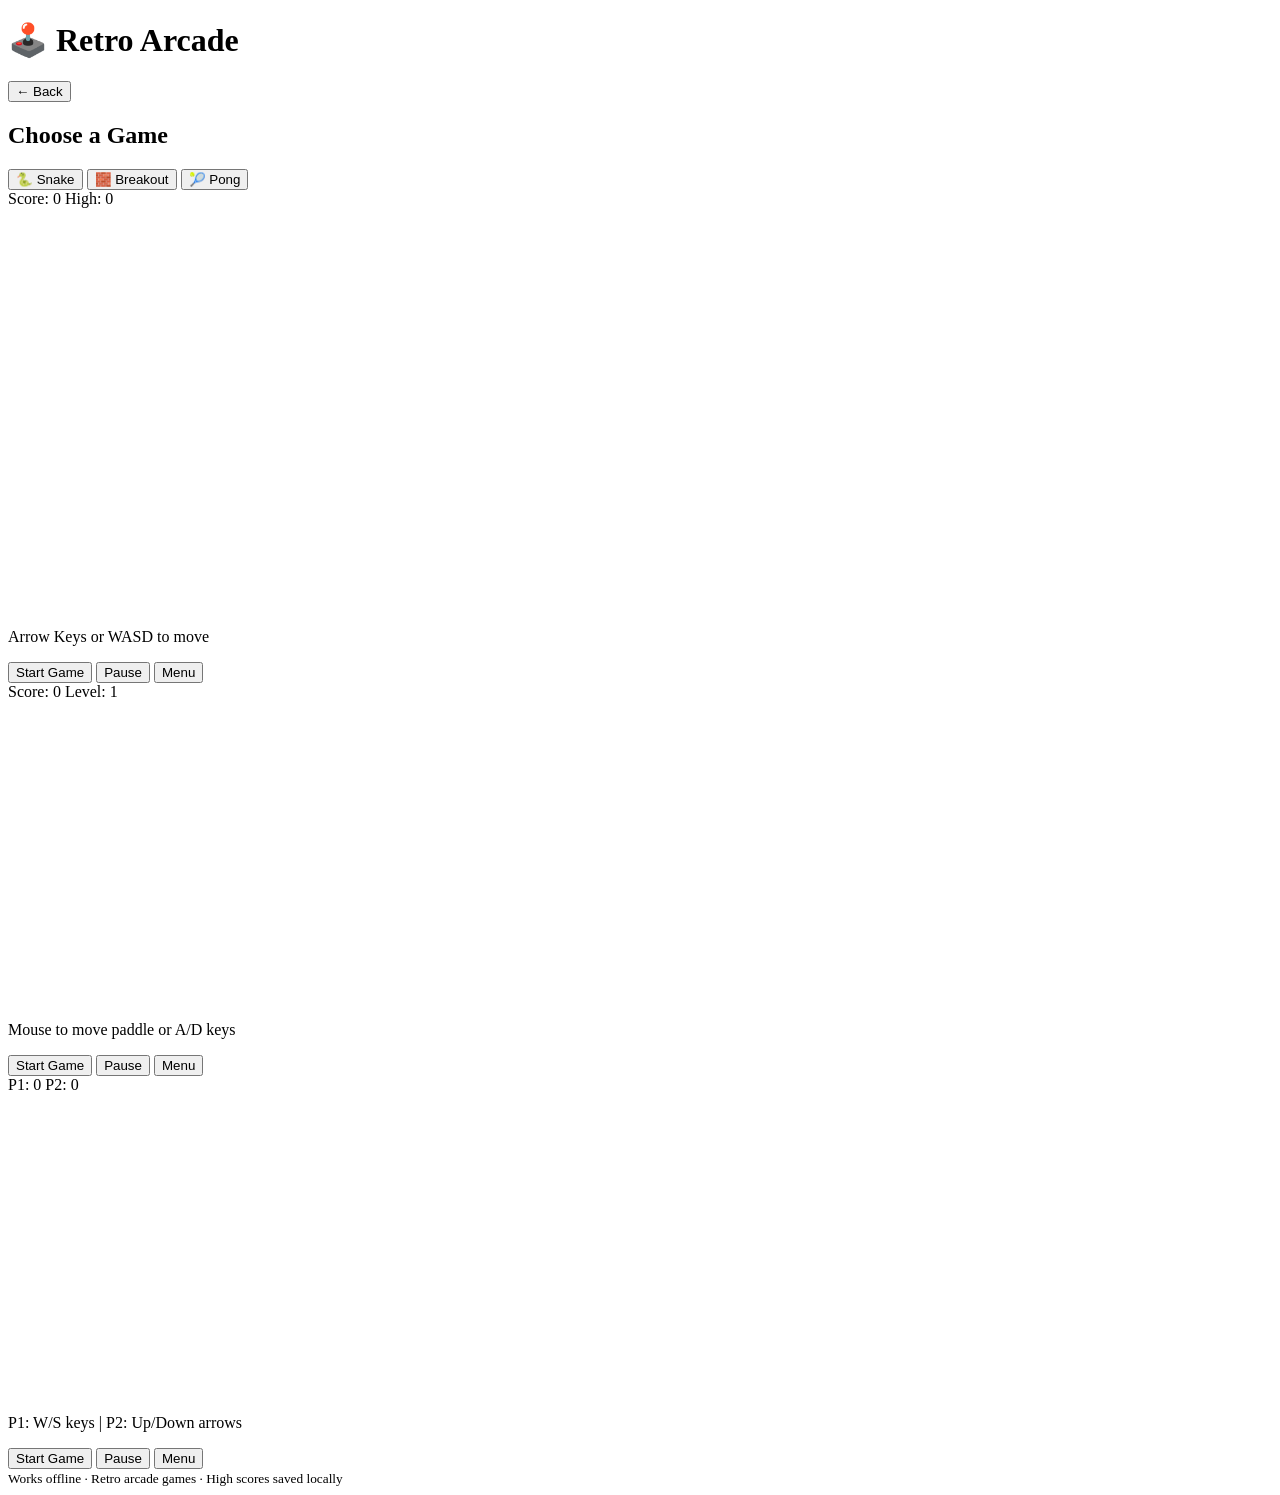
==== game.html @ 4b53786d "Add retro arcade game hub with Snake, Breakout, and Pong" ====
<!doctype html>
<html lang="en">
<head>
  <meta charset="utf-8" />
  <meta name="viewport" content="width=device-width,initial-scale=1" />
  <title>Arcade Games</title>
  <link rel="manifest" href="manifest.json" />
  <link rel="stylesheet" href="game-styles.css" />
  <meta name="theme-color" content="#0b5cff" />
</head>
<body>
  <header class="topbar">
    <h1>🕹️ Retro Arcade</h1>
    <div class="controls">
      <button id="homeBtn" class="secondary-btn">← Back</button>
      <button id="installBtn" hidden>Install App</button>
    </div>
  </header>

  <main class="game-container">
    <div class="game-screen">
      <div id="gameSelector" class="menu">
        <h2>Choose a Game</h2>
        <div class="menu-buttons">
          <button class="game-btn" data-game="snake">🐍 Snake</button>
          <button class="game-btn" data-game="breakout">🧱 Breakout</button>
          <button class="game-btn" data-game="pong">🎾 Pong</button>
        </div>
      </div>

      <!-- Snake Game -->
      <div id="snakeGame" class="game hidden">
        <div class="score-board">
          <span>Score: <span id="snakeScore">0</span></span>
          <span>High: <span id="snakeHigh">0</span></span>
        </div>
        <canvas id="snakeCanvas" width="400" height="400"></canvas>
        <div class="controls-info">
          <p>Arrow Keys or WASD to move</p>
          <button id="snakeStart">Start Game</button>
          <button id="snakePause">Pause</button>
          <button id="snakeMenu" class="secondary-btn">Menu</button>
        </div>
      </div>

      <!-- Breakout Game -->
      <div id="breakoutGame" class="game hidden">
        <div class="score-board">
          <span>Score: <span id="breakoutScore">0</span></span>
          <span>Level: <span id="breakoutLevel">1</span></span>
        </div>
        <canvas id="breakoutCanvas" width="400" height="300"></canvas>
        <div class="controls-info">
          <p>Mouse to move paddle or A/D keys</p>
          <button id="breakoutStart">Start Game</button>
          <button id="breakoutPause">Pause</button>
          <button id="breakoutMenu" class="secondary-btn">Menu</button>
        </div>
      </div>

      <!-- Pong Game -->
      <div id="pongGame" class="game hidden">
        <div class="score-board">
          <span>P1: <span id="pongP1">0</span></span>
          <span>P2: <span id="pongP2">0</span></span>
        </div>
        <canvas id="pongCanvas" width="400" height="300"></canvas>
        <div class="controls-info">
          <p>P1: W/S keys | P2: Up/Down arrows</p>
          <button id="pongStart">Start Game</button>
          <button id="pongPause">Pause</button>
          <button id="pongMenu" class="secondary-btn">Menu</button>
        </div>
      </div>
    </div>
  </main>

  <footer class="footer">
    <small>Works offline · Retro arcade games · High scores saved locally</small>
  </footer>

  <script src="games.js" type="module"></script>
</body>
</html>
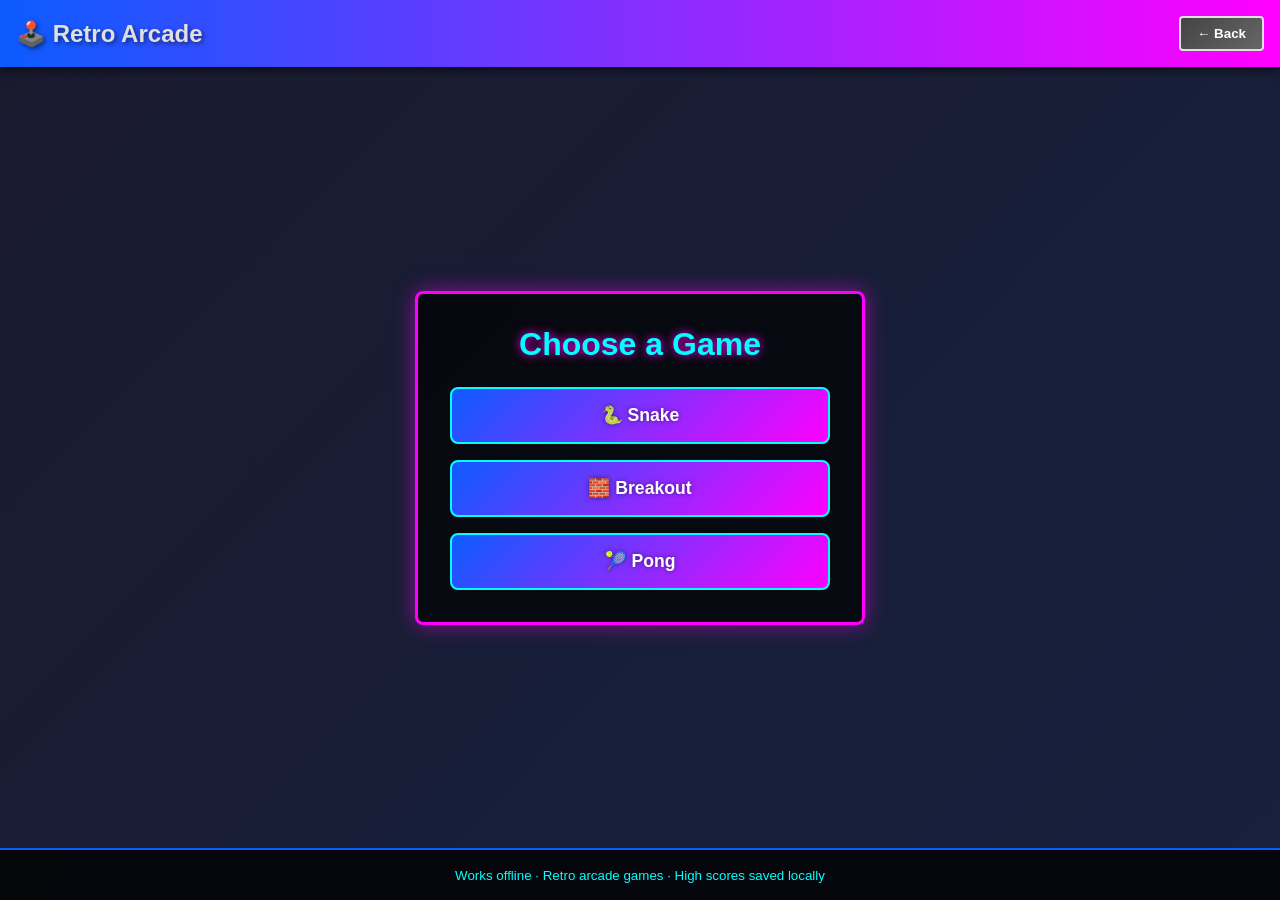
==== commit 160386c9: "Fix game.html to work on Chrome without ES6 modules" ====
--- a/game.html
+++ b/game.html
@@ -79,6 +79,9 @@
     <small>Works offline · Retro arcade games · High scores saved locally</small>
   </footer>
 
-  <script src="games.js" type="module"></script>
+  <script src="snake-game.js"></script>
+  <script src="breakout-game.js"></script>
+  <script src="pong-game.js"></script>
+  <script src="games.js"></script>
 </body>
 </html>
--- a/game-styles.css
+++ b/game-styles.css
@@ -0,0 +1,251 @@
+/* Retro Arcade Game Styles */
+:root {
+  --primary: #0b5cff;
+  --secondary: #ff00ff;
+  --accent: #00ffff;
+  --dark: #1a1a2e;
+  --light: #e0e0e0;
+  --danger: #ff0055;
+  --success: #00ff00;
+}
+
+* {
+  margin: 0;
+  padding: 0;
+  box-sizing: border-box;
+}
+
+body {
+  font-family: 'Arial', sans-serif;
+  background: linear-gradient(135deg, var(--dark) 0%, #16213e 100%);
+  color: var(--light);
+  min-height: 100vh;
+  display: flex;
+  flex-direction: column;
+}
+
+.topbar {
+  background: linear-gradient(90deg, var(--primary) 0%, var(--secondary) 100%);
+  padding: 1rem;
+  display: flex;
+  justify-content: space-between;
+  align-items: center;
+  box-shadow: 0 4px 8px rgba(0, 0, 0, 0.5);
+}
+
+.topbar h1 {
+  font-size: 1.5rem;
+  text-shadow: 2px 2px 4px rgba(0, 0, 0, 0.5);
+}
+
+.controls {
+  display: flex;
+  gap: 0.5rem;
+}
+
+.topbar button {
+  padding: 0.5rem 1rem;
+  background: rgba(255, 255, 255, 0.2);
+  border: 2px solid white;
+  color: white;
+  font-weight: bold;
+  cursor: pointer;
+  border-radius: 4px;
+  transition: 0.3s;
+}
+
+.topbar button:hover {
+  background: rgba(255, 255, 255, 0.4);
+  transform: scale(1.05);
+}
+
+.game-container {
+  flex: 1;
+  display: flex;
+  justify-content: center;
+  align-items: center;
+  padding: 2rem 1rem;
+}
+
+.game-screen {
+  width: 100%;
+  max-width: 450px;
+}
+
+.menu {
+  background: rgba(0, 0, 0, 0.7);
+  border: 3px solid var(--secondary);
+  padding: 2rem;
+  border-radius: 8px;
+  text-align: center;
+  box-shadow: 0 0 20px rgba(255, 0, 255, 0.5);
+}
+
+.menu h2 {
+  font-size: 2rem;
+  margin-bottom: 1.5rem;
+  text-shadow: 0 0 10px var(--secondary);
+  color: var(--accent);
+}
+
+.menu-buttons {
+  display: flex;
+  flex-direction: column;
+  gap: 1rem;
+}
+
+.game-btn {
+  padding: 1rem;
+  background: linear-gradient(135deg, var(--primary), var(--secondary));
+  border: 2px solid var(--accent);
+  color: white;
+  font-size: 1.1rem;
+  font-weight: bold;
+  cursor: pointer;
+  border-radius: 8px;
+  transition: 0.3s;
+  text-shadow: 0 0 5px rgba(0, 0, 0, 0.5);
+}
+
+.game-btn:hover {
+  transform: scale(1.05);
+  box-shadow: 0 0 20px var(--accent);
+}
+
+.game-btn:active {
+  transform: scale(0.95);
+}
+
+.game {
+  background: rgba(0, 0, 0, 0.7);
+  border: 3px solid var(--accent);
+  padding: 1rem;
+  border-radius: 8px;
+  box-shadow: 0 0 20px rgba(0, 255, 255, 0.3);
+}
+
+.game.hidden {
+  display: none;
+}
+
+.score-board {
+  display: flex;
+  justify-content: space-around;
+  margin-bottom: 1rem;
+  font-size: 1.2rem;
+  font-weight: bold;
+  color: var(--success);
+  text-shadow: 0 0 10px var(--success);
+}
+
+canvas {
+  display: block;
+  background: #000;
+  border: 2px solid var(--accent);
+  margin: 0 auto 1rem;
+  image-rendering: pixelated;
+  image-rendering: crisp-edges;
+  max-width: 100%;
+  height: auto;
+}
+
+.controls-info {
+  text-align: center;
+  background: rgba(0, 0, 0, 0.5);
+  padding: 1rem;
+  border-radius: 4px;
+  border: 1px solid var(--primary);
+}
+
+.controls-info p {
+  margin-bottom: 0.8rem;
+  font-size: 0.9rem;
+  color: var(--accent);
+}
+
+.controls-info button {
+  padding: 0.7rem 1.5rem;
+  margin: 0.4rem;
+  background: linear-gradient(135deg, var(--primary), var(--secondary));
+  border: 2px solid var(--accent);
+  color: white;
+  font-weight: bold;
+  cursor: pointer;
+  border-radius: 4px;
+  transition: 0.3s;
+}
+
+.controls-info button:hover {
+  transform: scale(1.05);
+  box-shadow: 0 0 15px var(--accent);
+}
+
+.controls-info button:active {
+  transform: scale(0.95);
+}
+
+.secondary-btn {
+  background: linear-gradient(135deg, #444, #666) !important;
+  border-color: var(--light) !important;
+}
+
+.secondary-btn:hover {
+  box-shadow: 0 0 10px var(--light) !important;
+}
+
+.footer {
+  background: rgba(0, 0, 0, 0.8);
+  padding: 1rem;
+  text-align: center;
+  border-top: 2px solid var(--primary);
+}
+
+.footer small {
+  color: var(--accent);
+}
+
+/* Responsive */
+@media (max-width: 600px) {
+  .game-container {
+    padding: 1rem 0.5rem;
+  }
+
+  canvas {
+    width: 100% !important;
+    height: auto !important;
+  }
+
+  .menu-buttons {
+    gap: 0.8rem;
+  }
+
+  .game-btn {
+    padding: 0.8rem;
+    font-size: 1rem;
+  }
+
+  .score-board {
+    font-size: 1rem;
+  }
+
+  .controls-info button {
+    padding: 0.6rem 1rem;
+    margin: 0.3rem;
+    font-size: 0.9rem;
+  }
+}
+
+/* Animations */
+@keyframes pulse {
+  0%, 100% { opacity: 1; }
+  50% { opacity: 0.7; }
+}
+
+@keyframes glow {
+  0%, 100% { text-shadow: 0 0 5px var(--accent); }
+  50% { text-shadow: 0 0 20px var(--accent); }
+}
+
+.game.hidden {
+  animation: none;
+}
